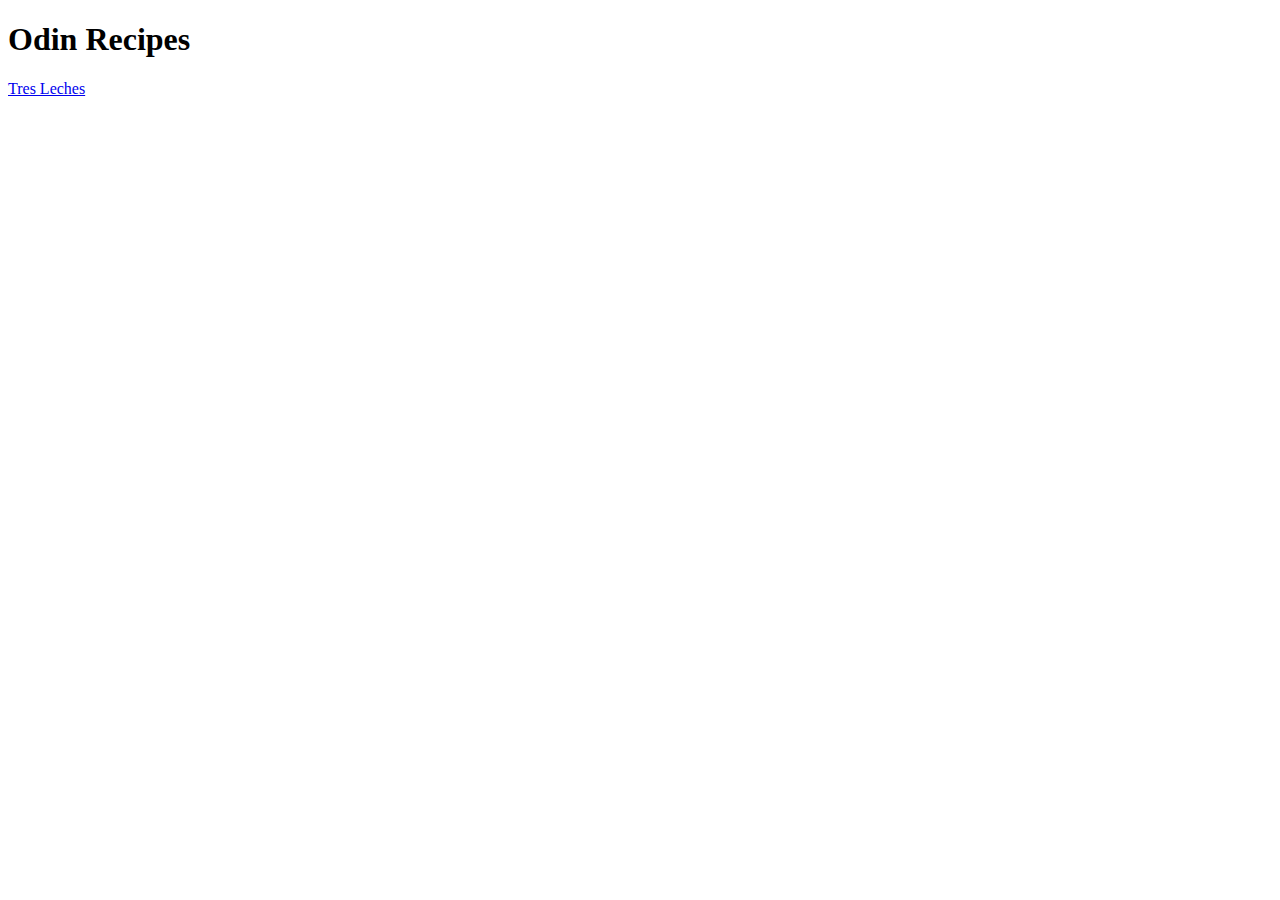
==== index.html @ 065c2760 "Added tres-leches.html" ====
<!DOCTYPE html>
<html lang="en">
    <head>
        <meta charset="UTF-8">
        <title>Odin Recipes</title>
    </head>

    <body>
        <h1>Odin Recipes</h1>
        <a href="./recipes/tres-leches.html">Tres Leches</a>
    </body>
</html>
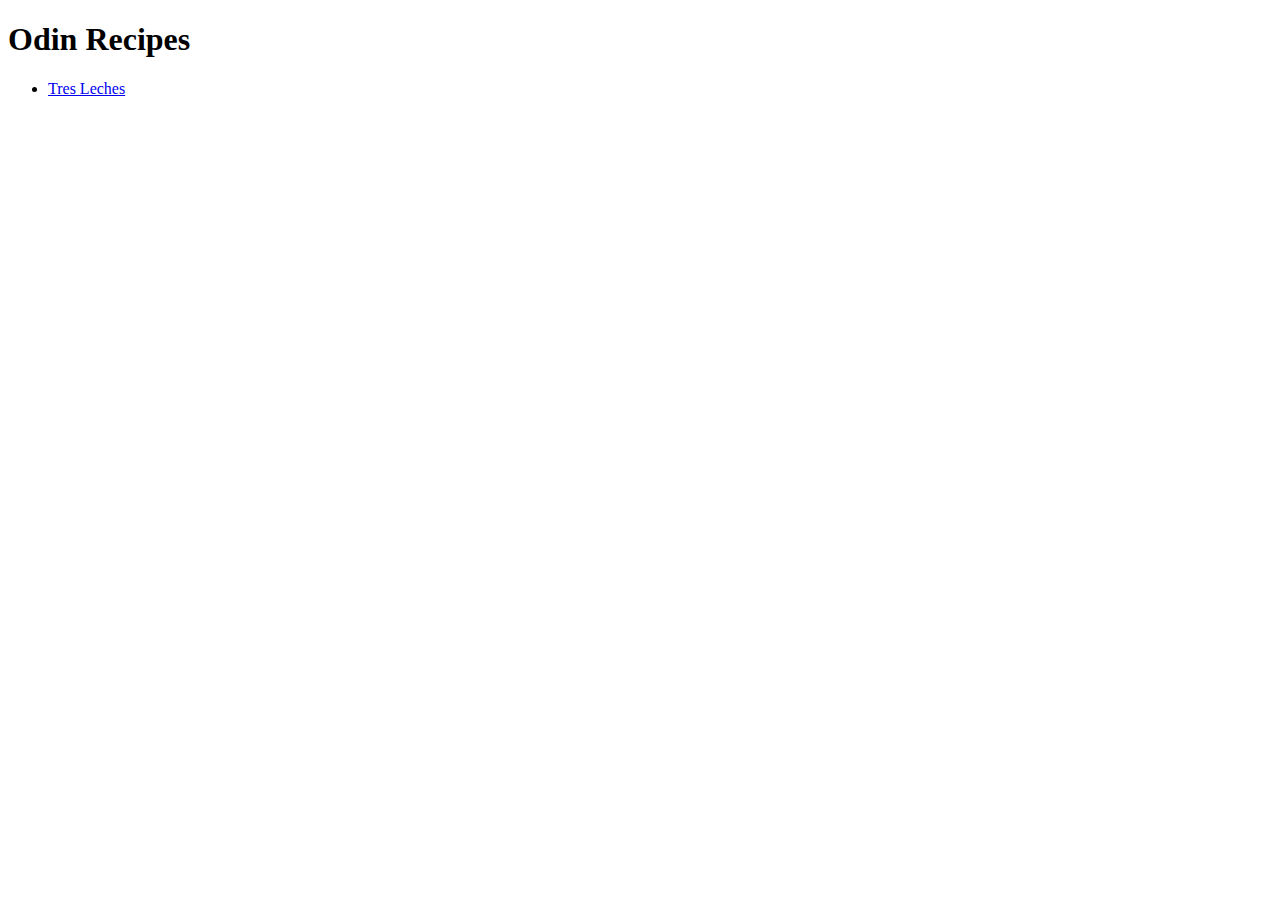
==== commit 82d3c0f6: "Added my first recipe, now I have the layout for the other two recipes." ====
--- a/index.html
+++ b/index.html
@@ -7,6 +7,8 @@
 
     <body>
         <h1>Odin Recipes</h1>
-        <a href="./recipes/tres-leches.html">Tres Leches</a>
+        <ul>
+        <li><a href="./recipes/tres-leches.html">Tres Leches</a></li>
+        </ul>
     </body>
 </html>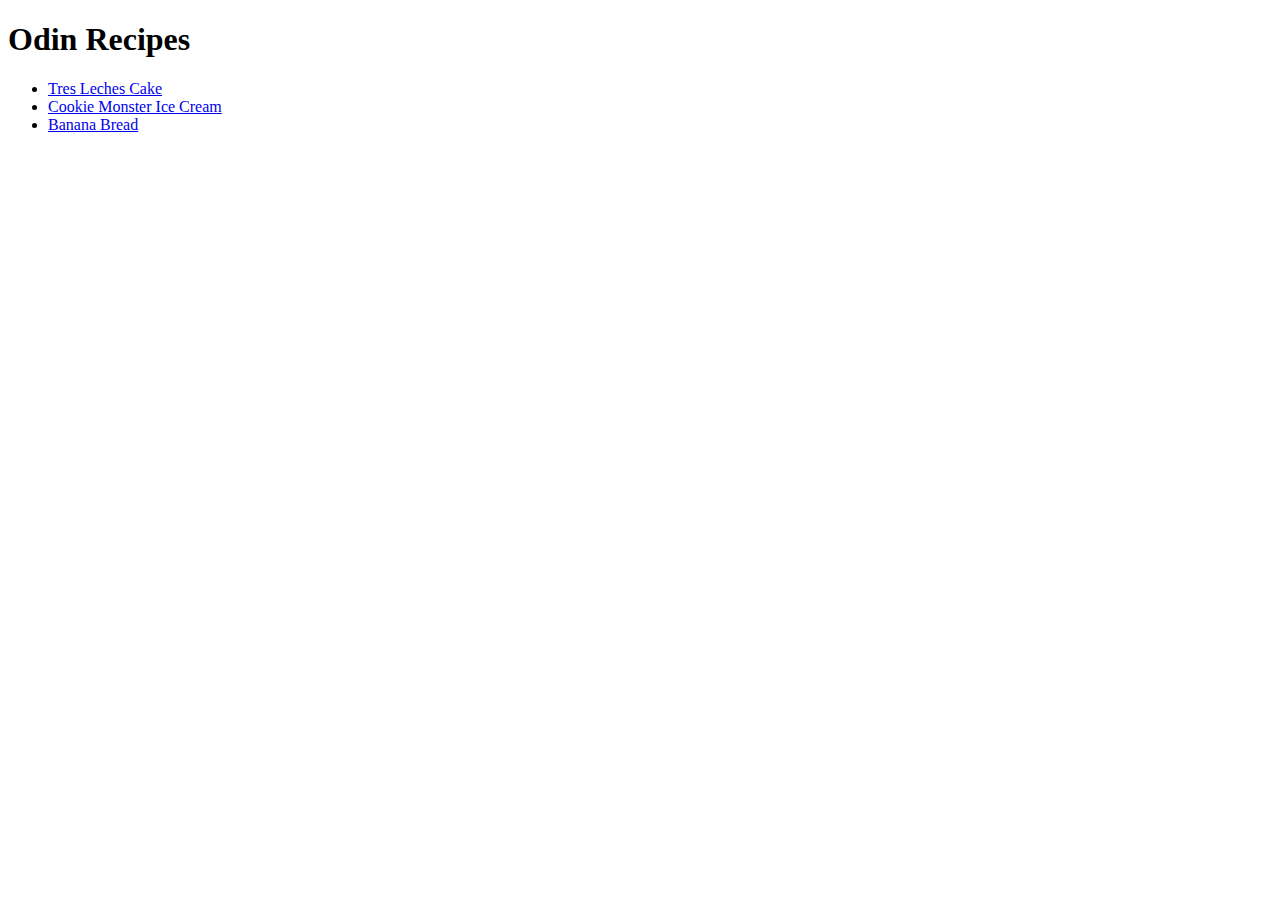
==== commit f4c82de5: "Added the other two recipes, now the project is truly complete!" ====
--- a/index.html
+++ b/index.html
@@ -8,7 +8,9 @@
     <body>
         <h1>Odin Recipes</h1>
         <ul>
-        <li><a href="./recipes/tres-leches.html">Tres Leches</a></li>
+        <li><a href="./recipes/tres-leches.html">Tres Leches Cake</a></li>
+        <li><a href="./recipes/cookie-monster.html">Cookie Monster Ice Cream</a></li>
+        <li><a href="./recipes/banana-bread.html">Banana Bread</a></li>
         </ul>
     </body>
 </html>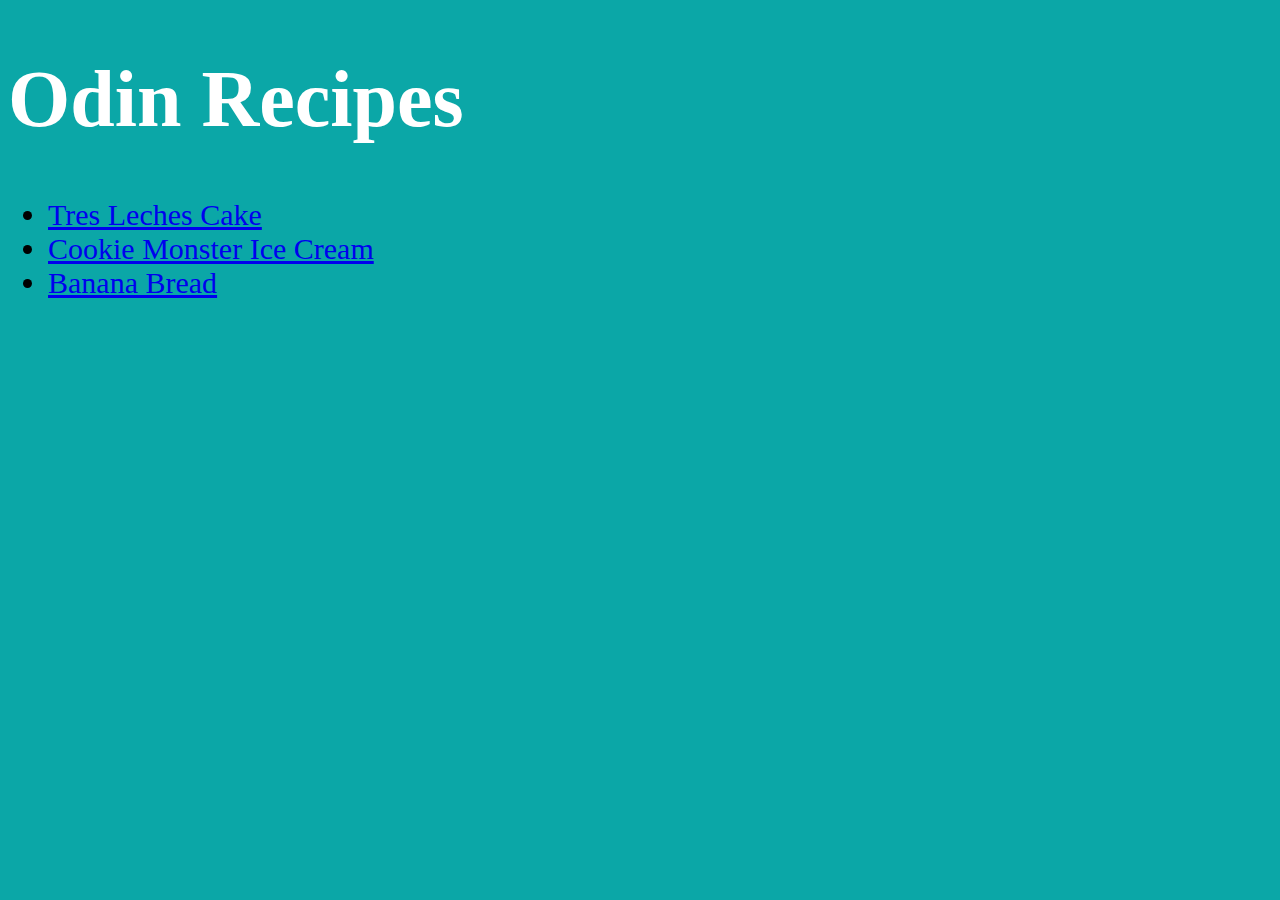
==== commit 67abd7ce: "Have decided to add css properties to this project, two styles is focused on the three links." ====
--- a/index.html
+++ b/index.html
@@ -3,11 +3,12 @@
     <head>
         <meta charset="UTF-8">
         <title>Odin Recipes</title>
+        <link rel="stylesheet" href="styles.css">
     </head>
 
     <body>
-        <h1>Odin Recipes</h1>
-        <ul>
+        <h1 class="test">Odin Recipes</h1>
+        <ul class="list home">
         <li><a href="./recipes/tres-leches.html">Tres Leches Cake</a></li>
         <li><a href="./recipes/cookie-monster.html">Cookie Monster Ice Cream</a></li>
         <li><a href="./recipes/banana-bread.html">Banana Bread</a></li>
--- a/styles.css
+++ b/styles.css
@@ -0,0 +1,12 @@
+* {
+    background-color: rgb(11, 167, 167);
+}
+
+.test {
+    color: rgb(255, 255, 255);
+    font-size: 80px;
+}
+
+.list.home {
+    font-size: 30px;
+}